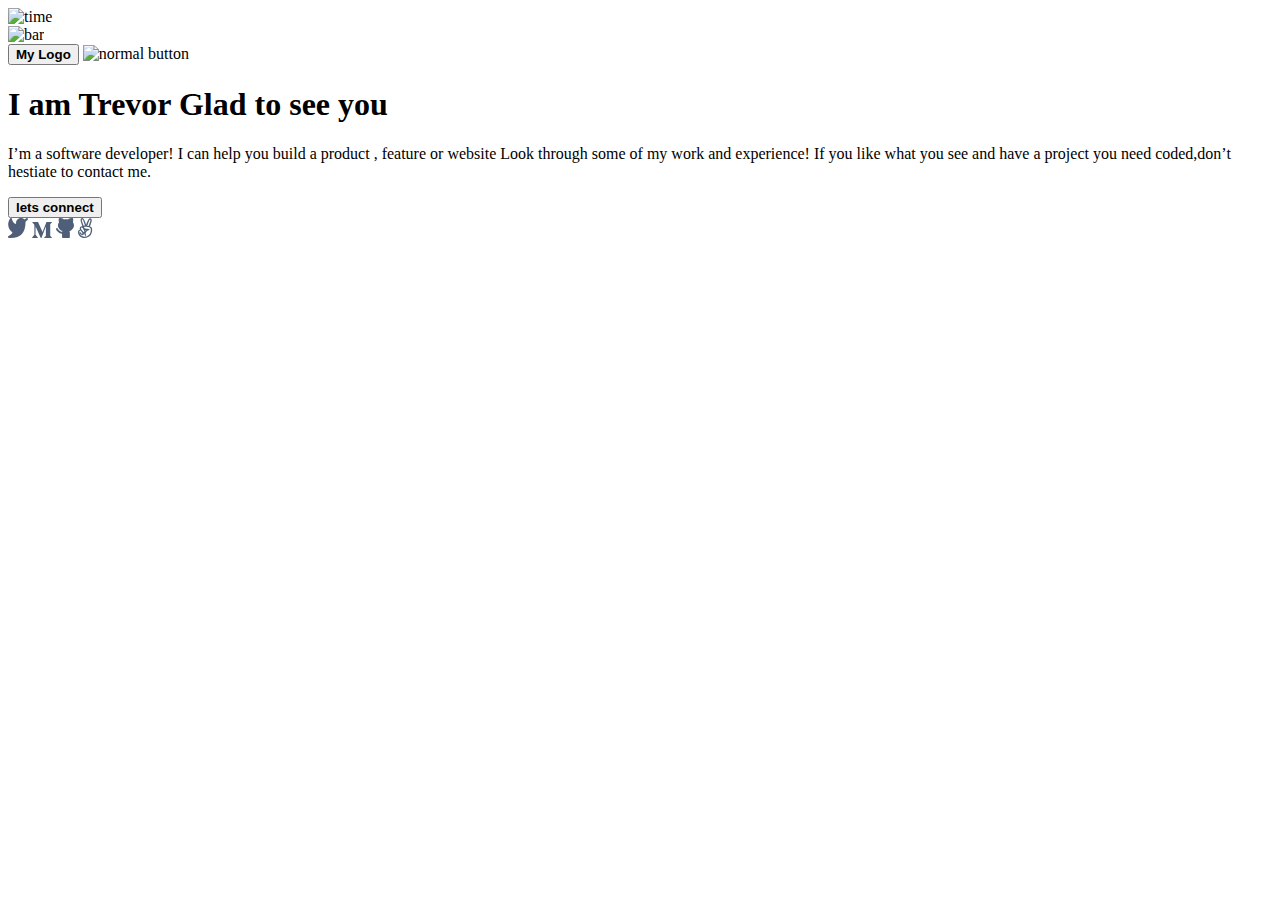
==== portfolio/index.html @ 780ce726 "added index" ====
<!DOCTYPE html>
<html lang="en">
<head>
    <meta charset="UTF-8">
    <meta http-equiv="X-UA-Compatible" content="IE=edge">
    <meta name="viewport" content="width=device-width, initial-scale=1.0">
    <title>Portfolio</title>
    <link rel="stylesheet" href="style.css">
</head>
<body>
<header><div class="header-section">
   <div class="time "><img src="Status Bars/↳ Time.png" alt="time"></div> 
    <div class="cpacity"> <img src="Status Bars/Capacity.png" alt="bar"></div>
    
       <button> <b>  My Logo</b> </button>
       <img src="Tertiary/Icons/Vector.png" alt="normal button"></div>

<h1> <b>I am Trevor Glad to see you 
</b>
</h1>
<div class="top-section"><p>I’m a software developer! I can help you build a product , feature or website Look through some of my work  and experience! 
    If you like what you see and have a project you need coded,don’t hestiate to contact me.</p></div>
<button> <b>lets connect</b> </button> <br>
<svg xmlns="http://www.w3.org/2000/svg" width="20" height="20" viewBox="0 0 20 20" fill="none">
    <path d="M19.7587 0.394423C19.4253 -0.00424693 18.8587 -0.103914 18.4253 0.195088L16.492 1.52399C15.592 0.560536 14.3253 0.0289756 12.9587 0.0289756C10.2587 0.0289756 8.02532 2.22166 8.02532 4.94591C8.02532 5.34458 8.05865 5.71002 8.15865 6.07547C5.82532 5.57713 4.42532 3.88279 3.89198 0.826316C3.82532 0.427646 3.52532 0.128643 3.12532 0.0289756C2.75865 -0.070692 2.35865 0.0954206 2.12532 0.394423C2.05865 0.460868 -3.44135 8.10205 4.52532 14.5804C3.75865 16.2083 1.45865 17.6037 0.558651 18.0688C0.125318 18.2681 -0.0746825 18.7332 0.0253175 19.1984C0.125318 19.6635 0.525318 19.9625 0.991984 19.9625H2.72532C12.8587 19.9625 17.4587 14.9459 17.5587 3.71667L19.6587 1.72332C20.0587 1.3911 20.092 0.793093 19.7587 0.394423Z" fill="#505F79"/>
    </svg>
    <svg xmlns="http://www.w3.org/2000/svg" width="20" height="16" viewBox="0 0 20 16" fill="none">
        <path d="M18.4042 1.88042L20 0.337684V0H14.4717L10.5317 9.90989L6.04917 0H0.2525V0.337684L2.11667 2.60547C2.29833 2.77305 2.39333 3.01811 2.36917 3.26484V12.1768C2.42667 12.4977 2.32333 12.8278 2.1 13.0611L0 15.6328V15.9663H5.95417V15.6286L3.85417 13.0611C3.62667 12.8269 3.51917 12.5027 3.565 12.1768V4.46821L8.79167 15.9705H9.39917L13.8933 4.46821V13.6312C13.8933 13.8728 13.8933 13.9225 13.7367 14.0808L12.12 15.6615V16H19.9633V15.6623L18.405 14.1204C18.2683 14.016 18.1975 13.8408 18.2267 13.6707V2.33011C18.1975 2.15916 18.2675 1.984 18.4042 1.88042Z" fill="#505F79"/>
        </svg>
        <svg xmlns="http://www.w3.org/2000/svg" width="18" height="20" viewBox="0 0 18 20" fill="none">
            <path d="M17.9852 7.46114C17.9852 6.32124 17.6192 5.25043 16.9205 4.31779C17.1867 3.41969 17.2532 2.27979 17.1867 0.967185C17.1534 0.414508 16.7209 0 16.1885 0C15.8891 0 13.3604 0.0345423 11.8965 1.38169C10.6321 1.1399 9.30128 1.1399 8.00368 1.38169C6.573 0.0345423 4.04435 0 3.71163 0C3.17928 0 2.74675 0.414508 2.71348 0.967185C2.61366 2.27979 2.71348 3.41969 2.97965 4.31779C2.28095 5.28497 1.91496 6.35579 1.91496 7.46114C1.91496 9.8791 3.71163 12.0553 6.43991 13.0915C6.3401 13.2988 6.27355 13.5406 6.20701 13.7824C3.31237 13.4715 1.94823 10.7427 1.88169 10.639C1.64878 10.1209 1.04989 9.91364 0.550818 10.19C0.0517425 10.4318 -0.147888 11.0535 0.118286 11.5717C0.184829 11.7444 2.01477 15.4404 6.04065 15.8549V18.9637C6.04065 19.5509 6.47319 20 7.0388 20H12.8614C13.427 20 13.8595 19.5509 13.8595 18.9637V14.8532C13.8595 14.2314 13.7264 13.6442 13.4935 13.1261C16.1885 12.0553 17.9852 9.91364 17.9852 7.46114Z" fill="#505F79"/>
            </svg>
            <svg xmlns="http://www.w3.org/2000/svg" width="15" height="20" viewBox="0 0 15 20" fill="none">
                <path d="M6.54751 20C11.2442 20 14.1667 16.5392 14.1667 12.0742C14.1667 10.3908 13.8925 8.87083 11.9817 8.41417C12.4467 7.14083 13.7883 3.4575 13.7883 2.2775C13.7883 1.23833 13.1633 0.3675 12.0492 0.3675C10.2733 0.3675 8.68167 5.51167 8.18334 6.73833C7.7975 5.625 5.99084 0 4.39834 0C3.16084 0 2.58001 0.894167 2.58001 2.01917C2.58001 3.39833 3.94084 6.9725 4.43417 8.3475C4.18417 8.2575 3.91334 8.17917 3.6375 8.17917C2.70584 8.17917 1.715 9.31583 1.715 10.2342C1.715 10.5817 1.91 11.07 2.03334 11.3942C0.565005 11.785 4.77463e-06 12.7458 4.77463e-06 14.195C-0.00416189 17.015 2.71917 20 6.54751 20ZM10.5725 4.21917C10.7325 3.73833 11.4125 1.7075 12.0492 1.7075C12.3917 1.7075 12.4833 2.055 12.4833 2.3325C12.4833 3.07833 10.9475 7.2 10.6083 8.11333L9.255 7.87917L10.5725 4.21917ZM3.83 1.8875V1.88667C3.83 1.42167 4.40751 0.101667 5.67251 3.72667L7.05 7.645C6.42917 7.59417 5.94751 7.5275 5.64167 7.7C5.20751 6.575 3.83 3.02417 3.83 1.8875ZM3.73834 9.53083L3.73917 9.53167C4.905 9.53167 6.41001 13.2267 6.41001 13.7267C6.41001 13.9258 6.215 14.1717 5.98834 14.1717C5.15584 14.1717 2.92667 11.1675 2.92667 10.355C2.93001 10.0542 3.43167 9.53083 3.73834 9.53083ZM2.39834 12.5892C2.85167 12.5892 4.55917 14.945 4.55917 15.445C4.55917 15.6367 4.2525 15.7692 4.09417 15.7692C3.45334 15.7692 3.2025 15.1633 2.06084 13.7617C0.878338 14.9217 2.87667 17.1558 4.38167 17.1558C5.42001 17.1558 6.09667 16.2108 5.89417 15.515C6.04167 15.515 6.22417 15.5267 6.36 15.4917C6.40417 16.55 6.7225 17.8117 8.02001 17.9017C8.02001 17.8667 8.10001 17.6242 8.10001 17.6125C8.10001 16.9325 7.67834 16.3392 7.67834 15.6475C7.67834 14.5417 8.54167 13.4717 9.41751 12.8467C9.73584 12.6125 10.1225 12.4675 10.4958 12.335C10.8825 12.1908 11.2925 12.0225 11.5858 11.7333C11.5417 11.2958 11.3592 10.9092 10.9133 10.9092C9.81084 10.9092 6.11334 11.0658 6.11334 9.35833C6.11334 9.09667 6.11751 8.84667 6.80667 8.84667C8.09251 8.84667 11.3567 9.15917 12.3117 9.98333C13.0317 10.6125 13.2792 14.405 11.0775 16.8075L11.075 16.8083C9.91667 18.0583 8.43584 18.7067 6.70834 18.7067C4.34417 18.7067 2.47667 17.4333 1.5775 15.2575C0.896672 13.5625 1.72917 12.5892 2.39834 12.5892ZM7.14917 11.8858C7.53667 12.0075 7.93417 12.0433 8.33251 12.1208C8.03751 12.3317 7.77584 12.59 7.52417 12.8667C7.41251 12.535 7.27667 12.2108 7.14917 11.8858Z" fill="#505F79"/>
                </svg>
</body>
</html>
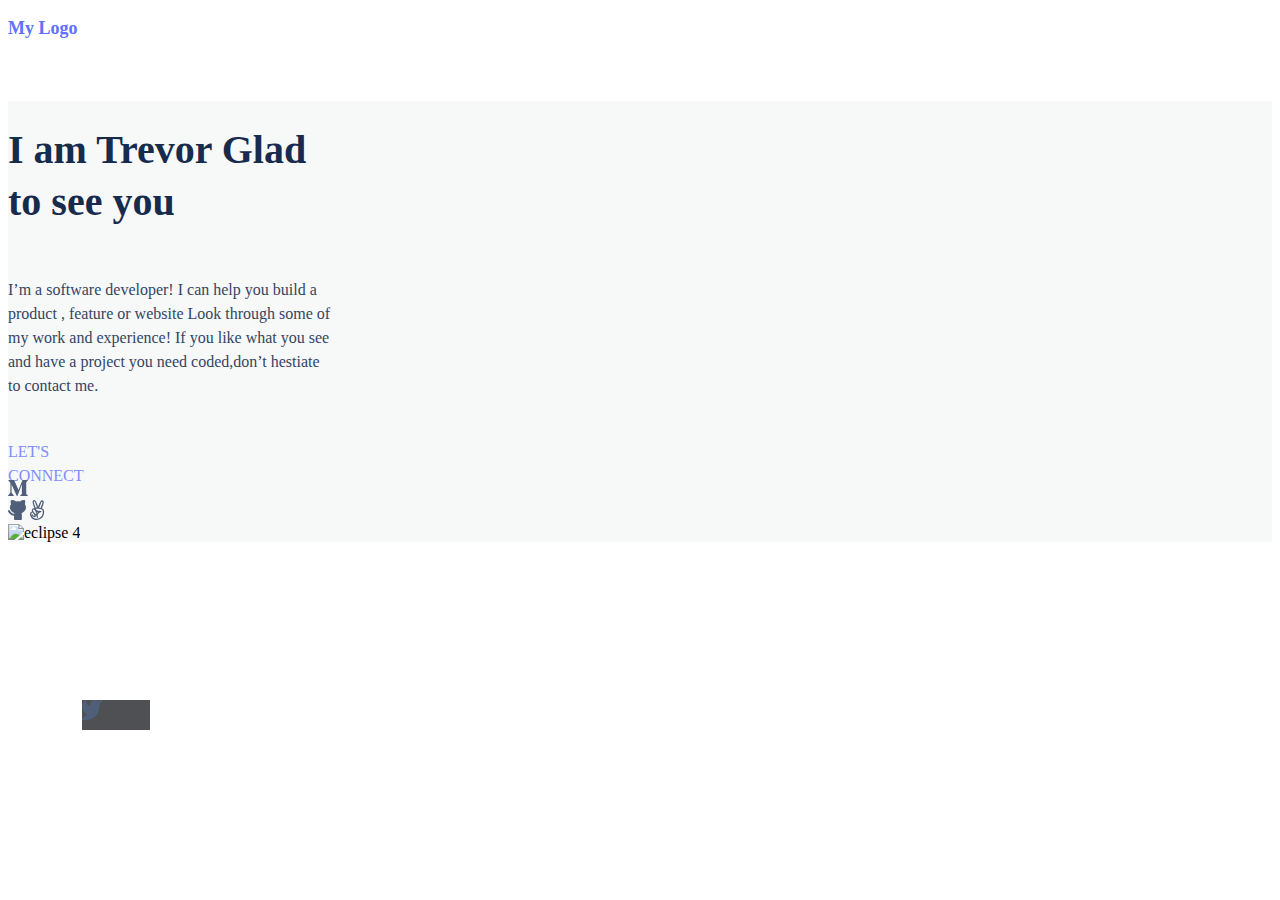
==== commit 693af3d5: "updated index html file" ====
--- a/portfolio/index.html
+++ b/portfolio/index.html
@@ -8,30 +8,39 @@
     <link rel="stylesheet" href="style.css">
 </head>
 <body>
-<header><div class="header-section">
-   <div class="time "><img src="Status Bars/↳ Time.png" alt="time"></div> 
-    <div class="cpacity"> <img src="Status Bars/Capacity.png" alt="bar"></div>
+<header class="header-section">
+    <div>
+        <p class="my-logo"> My Logo</p>
+    </div>
+    <nav class="nav">
+        <img class="hambugger-button" src="Icons/Vector.png" alt=" normal button">
+    </nav> 
+</header>   
+<section class="section-header">
+    <h1 class="section-text">I am Trevor Glad to see you</h1> 
+    <div class="top-section"><p class="section-head">I’m a software developer! I can help you build a product , feature or website Look through some of my work  and experience! 
+        If you like what you see and have a project you need coded,don’t hestiate to contact me.</p></div>
+     <p class="logo"> LET'S CONNECT</p>
+     <section class="svg">     <svg xmlns="http://www.w3.org/2000/svg" width="20" height="20" viewBox="0 0 20 20" fill="none">
+        <path d="M19.7587 0.394423C19.4253 -0.00424693 18.8587 -0.103914 18.4253 0.195088L16.492 1.52399C15.592 0.560536 14.3253 0.0289756 12.9587 0.0289756C10.2587 0.0289756 8.02532 2.22166 8.02532 4.94591C8.02532 5.34458 8.05865 5.71002 8.15865 6.07547C5.82532 5.57713 4.42532 3.88279 3.89198 0.826316C3.82532 0.427646 3.52532 0.128643 3.12532 0.0289756C2.75865 -0.070692 2.35865 0.0954206 2.12532 0.394423C2.05865 0.460868 -3.44135 8.10205 4.52532 14.5804C3.75865 16.2083 1.45865 17.6037 0.558651 18.0688C0.125318 18.2681 -0.0746825 18.7332 0.0253175 19.1984C0.125318 19.6635 0.525318 19.9625 0.991984 19.9625H2.72532C12.8587 19.9625 17.4587 14.9459 17.5587 3.71667L19.6587 1.72332C20.0587 1.3911 20.092 0.793093 19.7587 0.394423Z" fill="#505F79"/>
+    </svg>
+</section>
+   <section class="twitter">    <svg xmlns="http://www.w3.org/2000/svg" width="20" height="16" viewBox="0 0 20 16" fill="none">
+    <path d="M18.4042 1.88042L20 0.337684V0H14.4717L10.5317 9.90989L6.04917 0H0.2525V0.337684L2.11667 2.60547C2.29833 2.77305 2.39333 3.01811 2.36917 3.26484V12.1768C2.42667 12.4977 2.32333 12.8278 2.1 13.0611L0 15.6328V15.9663H5.95417V15.6286L3.85417 13.0611C3.62667 12.8269 3.51917 12.5027 3.565 12.1768V4.46821L8.79167 15.9705H9.39917L13.8933 4.46821V13.6312C13.8933 13.8728 13.8933 13.9225 13.7367 14.0808L12.12 15.6615V16H19.9633V15.6623L18.405 14.1204C18.2683 14.016 18.1975 13.8408 18.2267 13.6707V2.33011C18.1975 2.15916 18.2675 1.984 18.4042 1.88042Z" fill="#505F79"/>
+</svg></section>
     
-       <button> <b>  My Logo</b> </button>
-       <img src="Tertiary/Icons/Vector.png" alt="normal button"></div>
-
-<h1> <b>I am Trevor Glad to see you 
-</b>
-</h1>
-<div class="top-section"><p>I’m a software developer! I can help you build a product , feature or website Look through some of my work  and experience! 
-    If you like what you see and have a project you need coded,don’t hestiate to contact me.</p></div>
-<button> <b>lets connect</b> </button> <br>
-<svg xmlns="http://www.w3.org/2000/svg" width="20" height="20" viewBox="0 0 20 20" fill="none">
-    <path d="M19.7587 0.394423C19.4253 -0.00424693 18.8587 -0.103914 18.4253 0.195088L16.492 1.52399C15.592 0.560536 14.3253 0.0289756 12.9587 0.0289756C10.2587 0.0289756 8.02532 2.22166 8.02532 4.94591C8.02532 5.34458 8.05865 5.71002 8.15865 6.07547C5.82532 5.57713 4.42532 3.88279 3.89198 0.826316C3.82532 0.427646 3.52532 0.128643 3.12532 0.0289756C2.75865 -0.070692 2.35865 0.0954206 2.12532 0.394423C2.05865 0.460868 -3.44135 8.10205 4.52532 14.5804C3.75865 16.2083 1.45865 17.6037 0.558651 18.0688C0.125318 18.2681 -0.0746825 18.7332 0.0253175 19.1984C0.125318 19.6635 0.525318 19.9625 0.991984 19.9625H2.72532C12.8587 19.9625 17.4587 14.9459 17.5587 3.71667L19.6587 1.72332C20.0587 1.3911 20.092 0.793093 19.7587 0.394423Z" fill="#505F79"/>
-    </svg>
-    <svg xmlns="http://www.w3.org/2000/svg" width="20" height="16" viewBox="0 0 20 16" fill="none">
-        <path d="M18.4042 1.88042L20 0.337684V0H14.4717L10.5317 9.90989L6.04917 0H0.2525V0.337684L2.11667 2.60547C2.29833 2.77305 2.39333 3.01811 2.36917 3.26484V12.1768C2.42667 12.4977 2.32333 12.8278 2.1 13.0611L0 15.6328V15.9663H5.95417V15.6286L3.85417 13.0611C3.62667 12.8269 3.51917 12.5027 3.565 12.1768V4.46821L8.79167 15.9705H9.39917L13.8933 4.46821V13.6312C13.8933 13.8728 13.8933 13.9225 13.7367 14.0808L12.12 15.6615V16H19.9633V15.6623L18.405 14.1204C18.2683 14.016 18.1975 13.8408 18.2267 13.6707V2.33011C18.1975 2.15916 18.2675 1.984 18.4042 1.88042Z" fill="#505F79"/>
-        </svg>
         <svg xmlns="http://www.w3.org/2000/svg" width="18" height="20" viewBox="0 0 18 20" fill="none">
             <path d="M17.9852 7.46114C17.9852 6.32124 17.6192 5.25043 16.9205 4.31779C17.1867 3.41969 17.2532 2.27979 17.1867 0.967185C17.1534 0.414508 16.7209 0 16.1885 0C15.8891 0 13.3604 0.0345423 11.8965 1.38169C10.6321 1.1399 9.30128 1.1399 8.00368 1.38169C6.573 0.0345423 4.04435 0 3.71163 0C3.17928 0 2.74675 0.414508 2.71348 0.967185C2.61366 2.27979 2.71348 3.41969 2.97965 4.31779C2.28095 5.28497 1.91496 6.35579 1.91496 7.46114C1.91496 9.8791 3.71163 12.0553 6.43991 13.0915C6.3401 13.2988 6.27355 13.5406 6.20701 13.7824C3.31237 13.4715 1.94823 10.7427 1.88169 10.639C1.64878 10.1209 1.04989 9.91364 0.550818 10.19C0.0517425 10.4318 -0.147888 11.0535 0.118286 11.5717C0.184829 11.7444 2.01477 15.4404 6.04065 15.8549V18.9637C6.04065 19.5509 6.47319 20 7.0388 20H12.8614C13.427 20 13.8595 19.5509 13.8595 18.9637V14.8532C13.8595 14.2314 13.7264 13.6442 13.4935 13.1261C16.1885 12.0553 17.9852 9.91364 17.9852 7.46114Z" fill="#505F79"/>
-            </svg>
-            <svg xmlns="http://www.w3.org/2000/svg" width="15" height="20" viewBox="0 0 15 20" fill="none">
-                <path d="M6.54751 20C11.2442 20 14.1667 16.5392 14.1667 12.0742C14.1667 10.3908 13.8925 8.87083 11.9817 8.41417C12.4467 7.14083 13.7883 3.4575 13.7883 2.2775C13.7883 1.23833 13.1633 0.3675 12.0492 0.3675C10.2733 0.3675 8.68167 5.51167 8.18334 6.73833C7.7975 5.625 5.99084 0 4.39834 0C3.16084 0 2.58001 0.894167 2.58001 2.01917C2.58001 3.39833 3.94084 6.9725 4.43417 8.3475C4.18417 8.2575 3.91334 8.17917 3.6375 8.17917C2.70584 8.17917 1.715 9.31583 1.715 10.2342C1.715 10.5817 1.91 11.07 2.03334 11.3942C0.565005 11.785 4.77463e-06 12.7458 4.77463e-06 14.195C-0.00416189 17.015 2.71917 20 6.54751 20ZM10.5725 4.21917C10.7325 3.73833 11.4125 1.7075 12.0492 1.7075C12.3917 1.7075 12.4833 2.055 12.4833 2.3325C12.4833 3.07833 10.9475 7.2 10.6083 8.11333L9.255 7.87917L10.5725 4.21917ZM3.83 1.8875V1.88667C3.83 1.42167 4.40751 0.101667 5.67251 3.72667L7.05 7.645C6.42917 7.59417 5.94751 7.5275 5.64167 7.7C5.20751 6.575 3.83 3.02417 3.83 1.8875ZM3.73834 9.53083L3.73917 9.53167C4.905 9.53167 6.41001 13.2267 6.41001 13.7267C6.41001 13.9258 6.215 14.1717 5.98834 14.1717C5.15584 14.1717 2.92667 11.1675 2.92667 10.355C2.93001 10.0542 3.43167 9.53083 3.73834 9.53083ZM2.39834 12.5892C2.85167 12.5892 4.55917 14.945 4.55917 15.445C4.55917 15.6367 4.2525 15.7692 4.09417 15.7692C3.45334 15.7692 3.2025 15.1633 2.06084 13.7617C0.878338 14.9217 2.87667 17.1558 4.38167 17.1558C5.42001 17.1558 6.09667 16.2108 5.89417 15.515C6.04167 15.515 6.22417 15.5267 6.36 15.4917C6.40417 16.55 6.7225 17.8117 8.02001 17.9017C8.02001 17.8667 8.10001 17.6242 8.10001 17.6125C8.10001 16.9325 7.67834 16.3392 7.67834 15.6475C7.67834 14.5417 8.54167 13.4717 9.41751 12.8467C9.73584 12.6125 10.1225 12.4675 10.4958 12.335C10.8825 12.1908 11.2925 12.0225 11.5858 11.7333C11.5417 11.2958 11.3592 10.9092 10.9133 10.9092C9.81084 10.9092 6.11334 11.0658 6.11334 9.35833C6.11334 9.09667 6.11751 8.84667 6.80667 8.84667C8.09251 8.84667 11.3567 9.15917 12.3117 9.98333C13.0317 10.6125 13.2792 14.405 11.0775 16.8075L11.075 16.8083C9.91667 18.0583 8.43584 18.7067 6.70834 18.7067C4.34417 18.7067 2.47667 17.4333 1.5775 15.2575C0.896672 13.5625 1.72917 12.5892 2.39834 12.5892ZM7.14917 11.8858C7.53667 12.0075 7.93417 12.0433 8.33251 12.1208C8.03751 12.3317 7.77584 12.59 7.52417 12.8667C7.41251 12.535 7.27667 12.2108 7.14917 11.8858Z" fill="#505F79"/>
-                </svg>
+         </svg>
+        <svg xmlns="http://www.w3.org/2000/svg" width="15" height="20" viewBox="0 0 15 20" fill="none">
+                        <path d="M6.54751 20C11.2442 20 14.1667 16.5392 14.1667 12.0742C14.1667 10.3908 13.8925 8.87083 11.9817 8.41417C12.4467 7.14083 13.7883 3.4575 13.7883 2.2775C13.7883 1.23833 13.1633 0.3675 12.0492 0.3675C10.2733 0.3675 8.68167 5.51167 8.18334 6.73833C7.7975 5.625 5.99084 0 4.39834 0C3.16084 0 2.58001 0.894167 2.58001 2.01917C2.58001 3.39833 3.94084 6.9725 4.43417 8.3475C4.18417 8.2575 3.91334 8.17917 3.6375 8.17917C2.70584 8.17917 1.715 9.31583 1.715 10.2342C1.715 10.5817 1.91 11.07 2.03334 11.3942C0.565005 11.785 4.77463e-06 12.7458 4.77463e-06 14.195C-0.00416189 17.015 2.71917 20 6.54751 20ZM10.5725 4.21917C10.7325 3.73833 11.4125 1.7075 12.0492 1.7075C12.3917 1.7075 12.4833 2.055 12.4833 2.3325C12.4833 3.07833 10.9475 7.2 10.6083 8.11333L9.255 7.87917L10.5725 4.21917ZM3.83 1.8875V1.88667C3.83 1.42167 4.40751 0.101667 5.67251 3.72667L7.05 7.645C6.42917 7.59417 5.94751 7.5275 5.64167 7.7C5.20751 6.575 3.83 3.02417 3.83 1.8875ZM3.73834 9.53083L3.73917 9.53167C4.905 9.53167 6.41001 13.2267 6.41001 13.7267C6.41001 13.9258 6.215 14.1717 5.98834 14.1717C5.15584 14.1717 2.92667 11.1675 2.92667 10.355C2.93001 10.0542 3.43167 9.53083 3.73834 9.53083ZM2.39834 12.5892C2.85167 12.5892 4.55917 14.945 4.55917 15.445C4.55917 15.6367 4.2525 15.7692 4.09417 15.7692C3.45334 15.7692 3.2025 15.1633 2.06084 13.7617C0.878338 14.9217 2.87667 17.1558 4.38167 17.1558C5.42001 17.1558 6.09667 16.2108 5.89417 15.515C6.04167 15.515 6.22417 15.5267 6.36 15.4917C6.40417 16.55 6.7225 17.8117 8.02001 17.9017C8.02001 17.8667 8.10001 17.6242 8.10001 17.6125C8.10001 16.9325 7.67834 16.3392 7.67834 15.6475C7.67834 14.5417 8.54167 13.4717 9.41751 12.8467C9.73584 12.6125 10.1225 12.4675 10.4958 12.335C10.8825 12.1908 11.2925 12.0225 11.5858 11.7333C11.5417 11.2958 11.3592 10.9092 10.9133 10.9092C9.81084 10.9092 6.11334 11.0658 6.11334 9.35833C6.11334 9.09667 6.11751 8.84667 6.80667 8.84667C8.09251 8.84667 11.3567 9.15917 12.3117 9.98333C13.0317 10.6125 13.2792 14.405 11.0775 16.8075L11.075 16.8083C9.91667 18.0583 8.43584 18.7067 6.70834 18.7067C4.34417 18.7067 2.47667 17.4333 1.5775 15.2575C0.896672 13.5625 1.72917 12.5892 2.39834 12.5892ZM7.14917 11.8858C7.53667 12.0075 7.93417 12.0433 8.33251 12.1208C8.03751 12.3317 7.77584 12.59 7.52417 12.8667C7.41251 12.535 7.27667 12.2108 7.14917 11.8858Z" fill="#505F79"/>
+                        </svg> <br>
+                       
+         <img src="tertiary/Icons/Ellipse 4.png" alt="eclipse 4">
+  
+
+
+</section>
+
 </body>
 </html> --- a/portfolio/style.css
+++ b/portfolio/style.css
@@ -0,0 +1,124 @@
+.section-text{
+    width: 327px;
+    height: 150px;
+    
+    /* Header / 2 */
+    
+    font-family: 'Poppins';
+    font-style: normal;
+    font-weight: 700;
+    font-size: 40px;
+    line-height: 52px;
+    /* or 130% */
+    
+    display: flex;
+    align-items: center;
+    
+    /* Neutrals/N800 */
+    
+    color: #172B4D;
+    
+    
+    /* Inside auto layout */
+    
+    flex: none;
+    order: 0;
+    flex-grow: 0;
+}
+
+.section-head{
+    
+width: 327px;
+height: 146px;
+
+/* Body / 2 */
+
+font-family: 'Poppins';
+font-style: normal;
+font-weight: 400;
+font-size: 16px;
+line-height: 24px;
+/* or 150% */
+
+
+/* Neutrals/N600 */
+
+color: #344563;
+
+
+/* Inside auto layout */
+
+flex: none;
+order: 1;
+flex-grow: 0;
+}
+.my-logo{
+    
+width: 76px;
+height: 20px;
+
+font-family: 'Poppins';
+font-style: normal;
+font-weight: 700;
+font-size: 18px;
+line-height: 20px;
+/* identical to box height, or 111% */
+
+display: flex;
+align-items: center;
+text-align: center;
+
+/* Primary/B400 */
+
+color: #6070FF;
+
+
+/* Inside auto layout */
+
+flex: none;
+order: 0;
+flex-grow: 0;
+}
+.logo{
+    
+width: 117px;
+height: 24px;
+
+/* Body / 2 - Bolder */
+
+font-family: 'Poppins';
+font-style: normal;
+font-weight: 500;
+font-size: 16px;
+line-height: 24px;
+/* identical to box height, or 150% */
+
+
+/* Primary/B300 */
+
+color: #7F8CFF;
+
+
+/* Inside auto layout */
+
+flex:none;
+order: 0;
+flex-grow:0;
+}
+.nav{
+
+}
+.section-header{
+    background-color: rgb(247, 248, 248);
+}
+.svg{
+    position: absolute;
+left: 6.4%;
+right: 88.27%;
+top: 77.81%;
+bottom: 18.88%;
+
+/* Neutrals/N400 */
+
+background: #4f5053;
+}